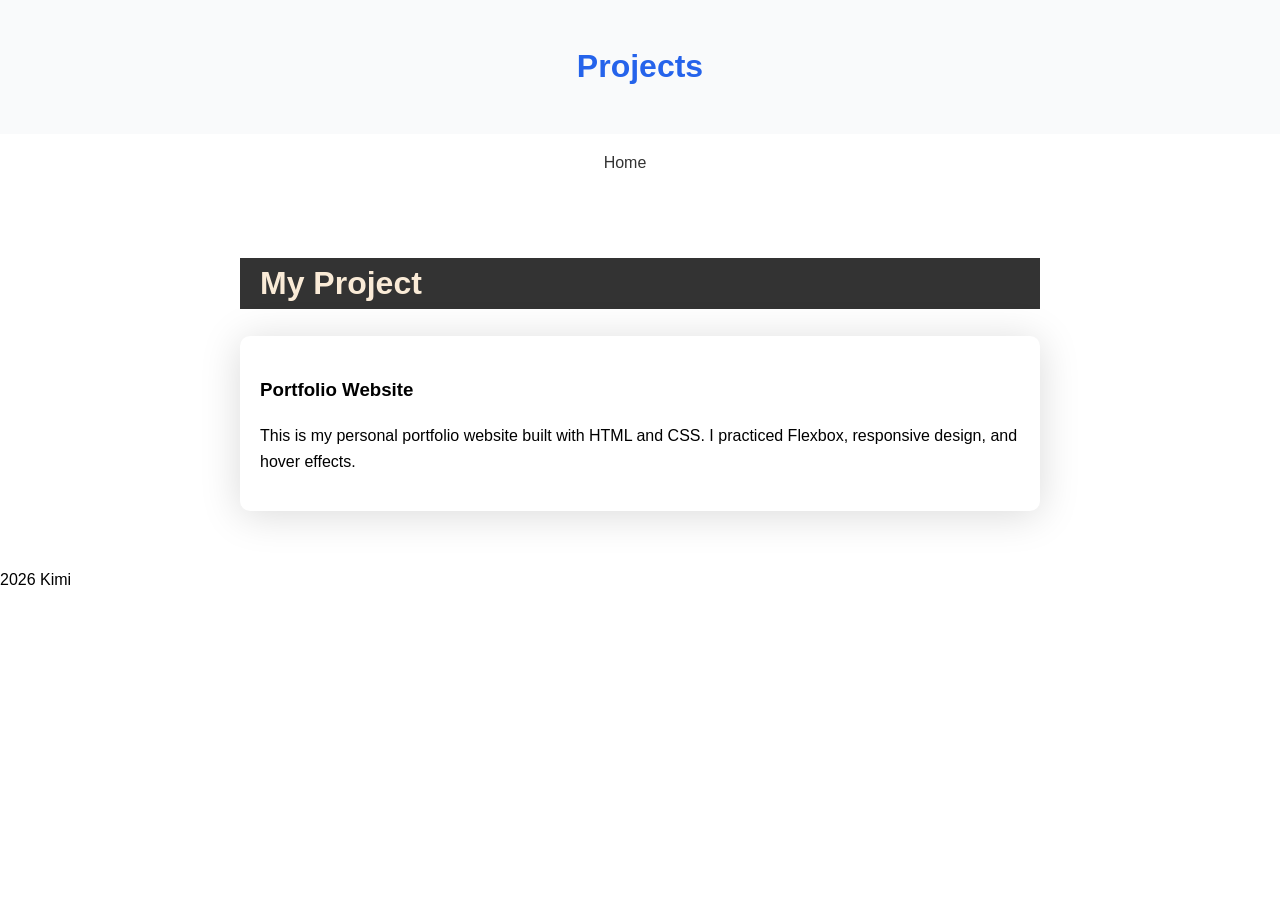
==== projects.html @ 675c7736 "Day10: create separate Projects page" ====
<!DOCTYPE html>
<html lang="en">
<head>
    <meta charset="UTF-8">
    <meta name="viewport" content="width=device-width, initial-scale=1.0">
    <title>Projects</title>
    <link rel="stylesheet" href="css/style.css">
</head>
<body>
    <header>
        <h1>Projects</h1>
    </header>
    <nav>
        <ul>
            <li><a href="index.html">Home</a></li>
            <li><a href="projects.html"></a></li>
        </ul>
    </nav>

    <section>
        <h2>My Project</h2>
        <div class="card">
            <h3>Portfolio Website</h3>
            <p>
                This is my personal portfolio website built with HTML and CSS.
                I practiced Flexbox, responsive design, and hover effects.
            </p>
        </div>
    </section>

    <footer>
        <p>2026 Kimi</p>
    </footer>
</body>
</html>
---- css/style.css ----
body {
    font-family: Arial, sans-serif;
    margin: 0;
    line-height: 1.6;
}

header {
    background: #F9FAFB;
    color: #2563EB;
    text-align: center;
    padding: 20px;
}
section {
    padding: 40px 40px;
    max-width: 800px;
    margin: auto;
}

h2 {
    font-size: 32px;
    padding: 0px 20px;
    color: antiquewhite;
    background: #333;
}

nav ul{
    display: flex;
    justify-content: center;
    list-style: none;
    padding: 0;
}
nav li {
    margin: 0 15px;
}
nav a {
    text-decoration: none;
    color: #333;
    transition: 0.3s;

}
nav a:hover{
    color: #2563EB;
}

.card{
    background: #fff;
    padding: 20px;
    border-radius: 10px;
    box-shadow: 0 4px 40px rgba(0,0,0,0.15);
    transition: 0.3s;
}
.card:hover{
    transform : translateY(-5px);
    box-shadow: 0 8px 20px rgba(0,0,0,0.15);

}
.btn {
    display: inline-block;
    padding: 10px 20px;
    background: #2563EB;
    color: white;
    border-radius: 5px;
    text-decoration: none;
    transition: 0.3s;
}

.btn:hover {
    background: #1d4ed8;
    transform: translateY(-2px);
}

.profile{
    display: flex;
    align-items: center;
    gap: 20px;
}
.profile img{
    width: 120px;
    height: 120px;
    border-radius: 50%;
    object-fit: cover;
}
.profile-text {
    max-width: 500px;

}
.profile-text p::first-letter{
    color: #2563EB;
    font-size: 42px;
    font-weight: bold;
    float:left;
    margin-right: 9px;
}

.skills ul{
    margin: 0;
    padding-left: 20px;
}
.skills-grid{
    display: flex;
    flex-wrap: wrap;
    gap: 20px;
    justify-content: center;
}
.skill-card{
    background: #2563EB;
    color: white;
    padding: 10px 15px;
    border-radius: 5px;
    transition: 0.3s;
    min-width: 100px;
    text-align: center;
}
.skill-card:hover{
    transform: scale(1.1);
}

.project-card h3 {
    margin-top: 0;
    color: #2563EB;
}
.project-card p {
    margin-bottom: 0;
}

.contact-card {
    text-align: center;
}
.contact-card .btn {
    margin-top: 10px;
}
.contact-card .btn {
    margin-top: 10px;
    display: inline-block;
}

@media(max-width:600px){
    .profile{
        flex-direction: column;
        text-align: center;
    }
    .skills-grid{
        justify-content: center;
    }
    .skill-card{
        width: 45%;
        text-align: center;
    }
}
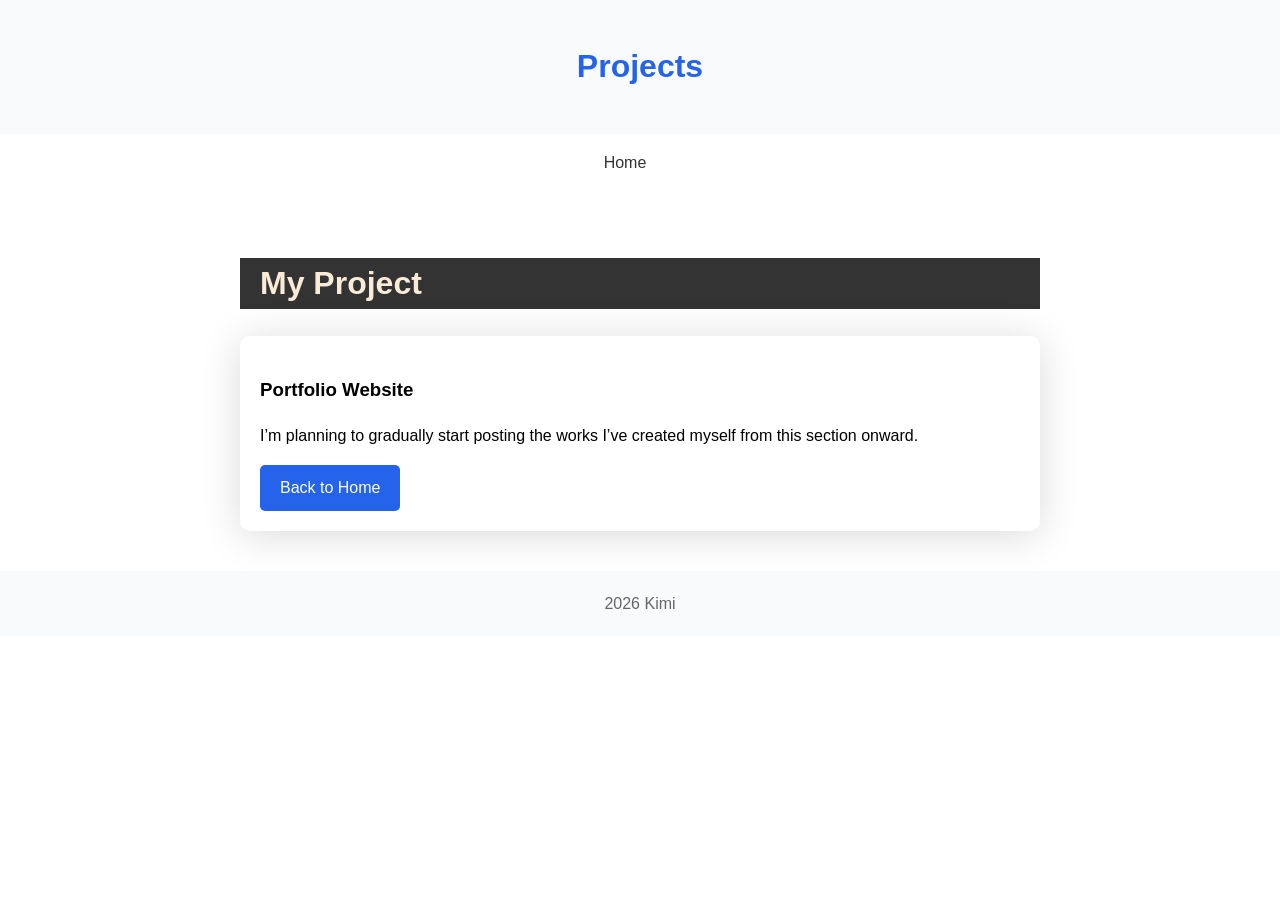
==== commit 9ea9cacd: "Day11: improve project page" ====
--- a/projects.html
+++ b/projects.html
@@ -19,12 +19,12 @@
 
     <section>
         <h2>My Project</h2>
-        <div class="card">
+        <div class="card projects-card">
             <h3>Portfolio Website</h3>
             <p>
-                This is my personal portfolio website built with HTML and CSS.
-                I practiced Flexbox, responsive design, and hover effects.
+                I’m planning to gradually start posting the works I’ve created myself from this section onward.
             </p>
+            <a href="index.html" class="btn">Back to Home</a>
         </div>
     </section>
 
--- a/css/style.css
+++ b/css/style.css
@@ -40,6 +40,16 @@
 }
 nav a:hover{
     color: #2563EB;
+}
+
+footer {
+    text-align: center;
+    padding: 20px;
+    background: #F9FAFB;
+    color: #666;
+}
+footer p {
+    margin: 0;
 }
 
 .card{
@@ -134,6 +144,17 @@
     display: inline-block;
 }
 
+.project-card h3 {
+    margin-top: 0;
+    color: #2563EB;
+}
+.project-card p {
+    margin-bottom: 20px;
+}
+.project-card .btn {
+    display: inline-block;
+}
+
 @media(max-width:600px){
     .profile{
         flex-direction: column;
